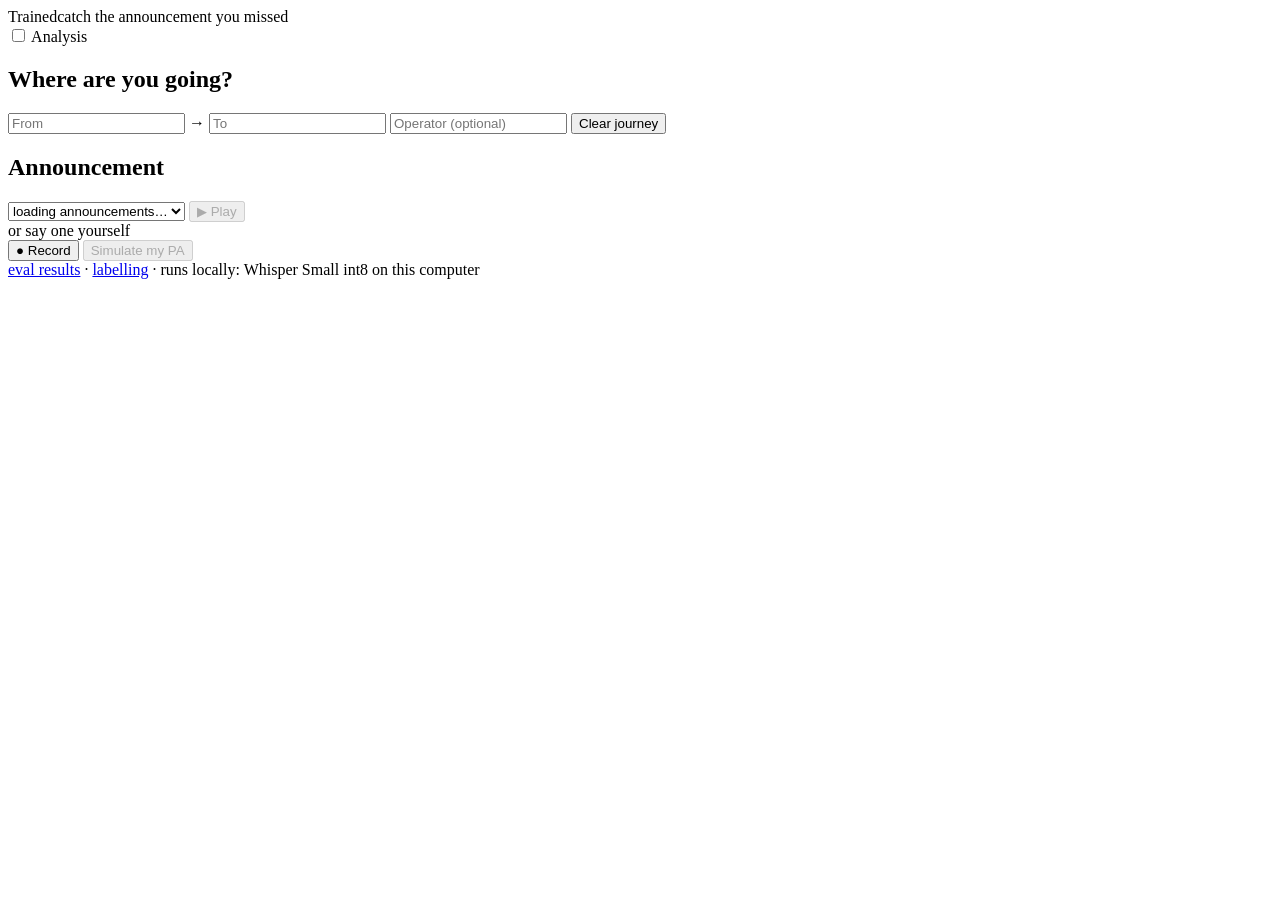
==== web/static/demo.html @ 9357c325 "Demo: journey filters the announcement list (only that journey's clips; message if none; Clear journ" ====
<!doctype html>
<html lang="en"><head><meta charset="utf-8"><title>Trained: catch the announcement you missed</title>
<meta name="viewport" content="width=device-width, initial-scale=1">
<link rel="stylesheet" href="/static/demo.css"></head>
<body>
<header class="top">
  <div class="brand">Trained<span>catch the announcement you missed</span></div>
  <label class="switch" title="Show timings, model details and the evaluation evidence">
    <input type="checkbox" id="analysis"> Analysis</label>
</header>

<div class="layout">
<main>

  <section class="panel journey">
    <h2>Where are you going?</h2>
    <div class="fields">
      <input id="from" placeholder="From" aria-label="From">
      <span class="arrow">→</span>
      <input id="to" placeholder="To" aria-label="To">
      <input id="operator" placeholder="Operator (optional)" aria-label="Operator">
      <button id="clearjourney" class="ghost" type="button">Clear journey</button>
    </div>
    <div id="routechips" class="chips"></div>
    <div id="routemsg" class="hint"></div>
    <details id="routebox" hidden><summary class="hint">Route hint</summary><div id="routehint" class="hint"></div></details>
  </section>

  <section class="panel listen">
    <h2>Announcement</h2>
    <div class="pick">
      <select id="clip" aria-label="Announcement"><option value="">loading announcements…</option></select>
      <button id="play" class="primary" disabled>▶ Play</button>
    </div>
    <div class="or"><span>or say one yourself</span></div>
    <div class="mic">
      <button id="rec" class="secondary">● Record</button>
      <button id="simulate" class="ghost" disabled title="Record something first">Simulate my PA</button>
      <span id="recinfo" class="hint"></span>
    </div>
  </section>

  <section id="result" class="result-area" aria-live="polite"></section>

</main>

<aside id="side" class="side" hidden>
  <section class="panel">
    <h2>Settings</h2>
    <label class="opt">Train noise for "Simulate my PA"
      <select id="snr">
        <option value="10">light (10 dB SNR)</option>
        <option value="5" selected>medium (5 dB SNR)</option>
        <option value="0">heavy (0 dB SNR)</option></select></label>
    <label class="opt"><input type="checkbox" id="pa" checked> PA speaker filter (300–3400 Hz)</label>
    <label class="opt off"><input type="checkbox" id="denoise" disabled> Denoise <em>coming soon</em></label>
    <label class="opt"><input type="checkbox" id="context" checked> Context hint from journey (route hint) &middot; <a href="/context">what is this?</a></label>
    <label class="opt"><input type="checkbox" id="compare"> Compare: with vs without route hint</label>
  </section>
  <section class="panel">
    <h2>Where small models fail</h2>
    <p class="hint">Why route hints help: <a href="/context">context hints explained</a>.</p>
    <p class="hint">From the baseline eval (anecdotes, not measured rates). Click a clip id to load it.
      Full numbers: <a href="/">eval results</a>.</p>
    <table id="failures"></table>
  </section>
</aside>
</div>

<footer><a href="/">eval results</a> · <a href="/label">labelling</a> · runs locally: Whisper Small int8 on this computer</footer>
<script src="/static/demo.js"></script>
</body></html>
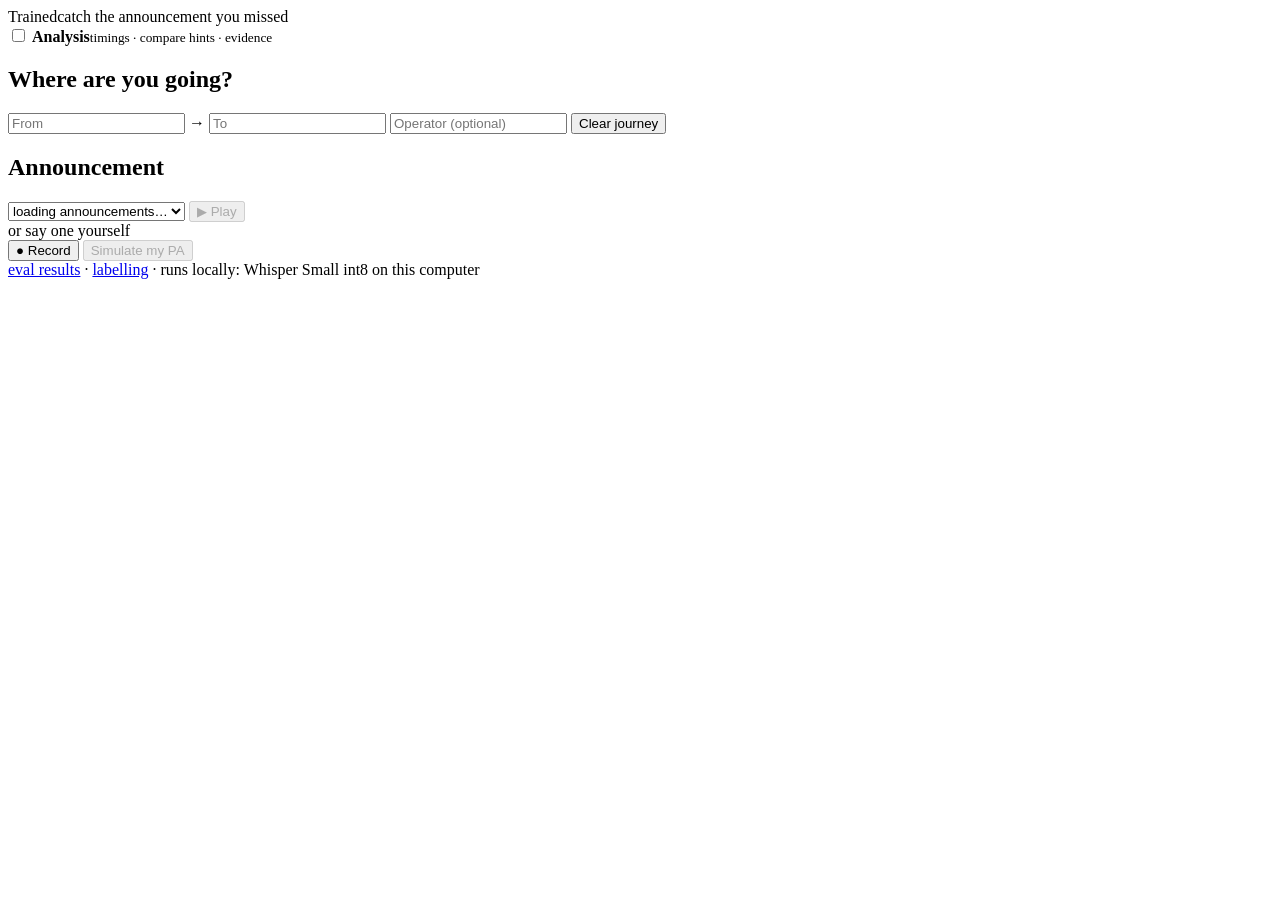
==== commit 9b0d8c3f: "Demo: prominent Analysis switch; partial hint says "journey not recorded" Co-Authored-By: Claude Opu" ====
--- a/web/static/demo.html
+++ b/web/static/demo.html
@@ -5,8 +5,11 @@
 <body>
 <header class="top">
   <div class="brand">Trained<span>catch the announcement you missed</span></div>
-  <label class="switch" title="Show timings, model details and the evaluation evidence">
-    <input type="checkbox" id="analysis"> Analysis</label>
+  <label class="switch" title="Show timings, model details, route-hint comparison and the evaluation evidence">
+    <input type="checkbox" id="analysis" role="switch">
+    <span class="track" aria-hidden="true"><i></i></span>
+    <span class="switch-text"><b>Analysis</b><small>timings · compare hints · evidence</small></span>
+  </label>
 </header>
 
 <div class="layout">
@@ -53,17 +56,25 @@
         <option value="5" selected>medium (5 dB SNR)</option>
         <option value="0">heavy (0 dB SNR)</option></select></label>
     <label class="opt"><input type="checkbox" id="pa" checked> PA speaker filter (300–3400 Hz)</label>
-    <label class="opt off"><input type="checkbox" id="denoise" disabled> Denoise <em>coming soon</em></label>
-    <label class="opt"><input type="checkbox" id="context" checked> Context hint from journey (route hint) &middot; <a href="/context">what is this?</a></label>
-    <label class="opt"><input type="checkbox" id="compare"> Compare: with vs without route hint</label>
   </section>
-  <section class="panel">
-    <h2>Where small models fail</h2>
-    <p class="hint">Why route hints help: <a href="/context">context hints explained</a>.</p>
+  <!-- Only shown once a journey's route has been looked up: without a route there is no hint to compare. -->
+  <section class="panel" id="hintpanel" hidden>
+    <h2>Route hint</h2>
+    <label class="opt"><input type="checkbox" id="context" checked> Use the route hint for new transcriptions &middot; <a href="/context">what is this?</a></label>
+    <label class="toggle">
+      <input type="checkbox" id="compare" role="switch">
+      <span class="track" aria-hidden="true"><i></i></span>
+      <span><b>Compare</b> with vs without the hint
+        <span class="hint">Re-runs every card the other way and shows what the hint changed.</span></span>
+    </label>
+  </section>
+  <!-- Evidence: collapsed and muted so it doesn't compete with the transcript cards. -->
+  <details class="panel quiet">
+    <summary>Where small models fail <span>5 examples</span></summary>
     <p class="hint">From the baseline eval (anecdotes, not measured rates). Click a clip id to load it.
-      Full numbers: <a href="/">eval results</a>.</p>
+      Full numbers: <a href="/">eval results</a> · <a href="/context">why route hints help</a>.</p>
     <table id="failures"></table>
-  </section>
+  </details>
 </aside>
 </div>
 
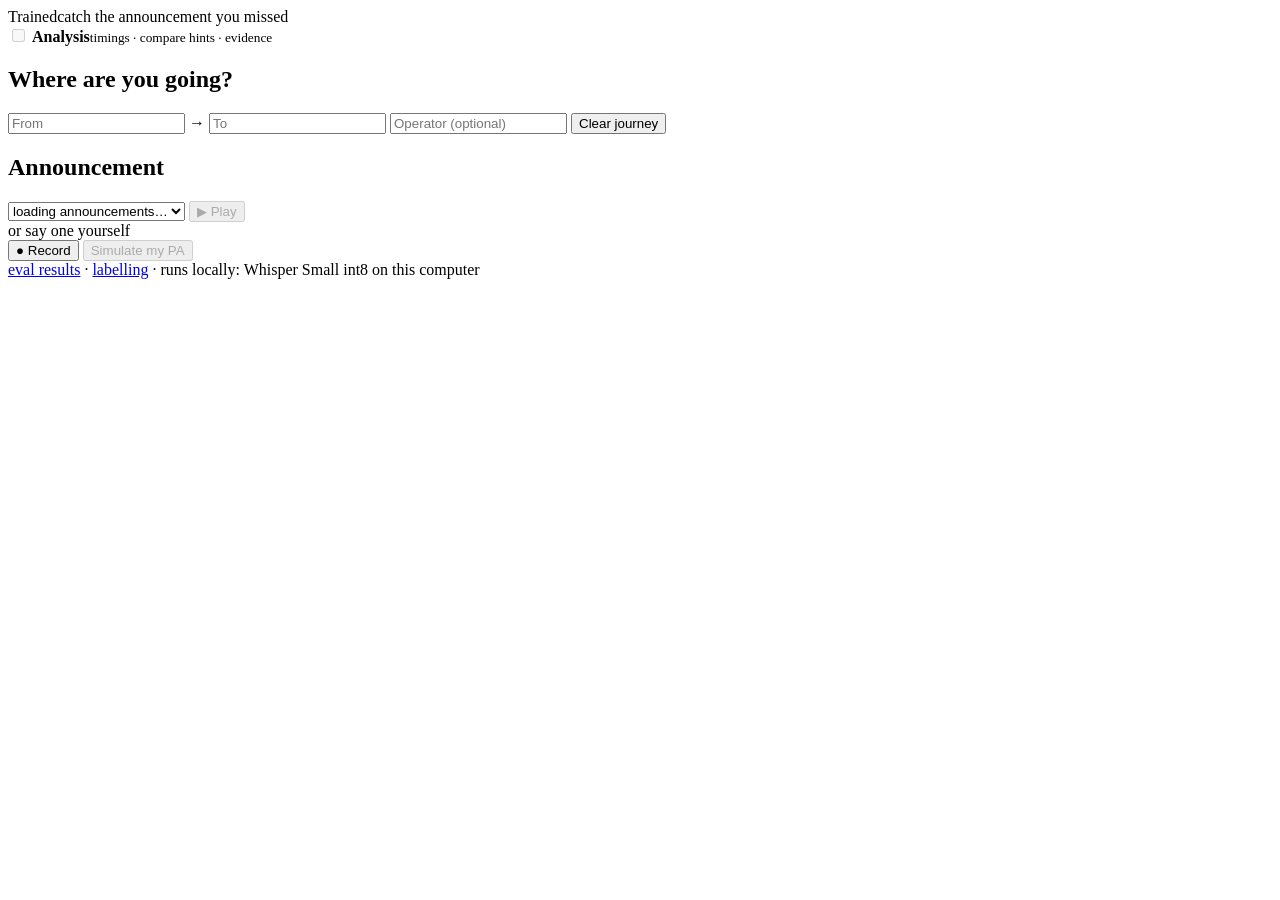
==== commit c71abc1b: "Demo: Analysis switch greyed out until the first transcript; pages always revalidate The browser had" ====
--- a/web/static/demo.html
+++ b/web/static/demo.html
@@ -5,8 +5,8 @@
 <body>
 <header class="top">
   <div class="brand">Trained<span>catch the announcement you missed</span></div>
-  <label class="switch" title="Show timings, model details, route-hint comparison and the evaluation evidence">
-    <input type="checkbox" id="analysis" role="switch">
+  <label class="switch" title="Play or record an announcement first">
+    <input type="checkbox" id="analysis" role="switch" disabled>
     <span class="track" aria-hidden="true"><i></i></span>
     <span class="switch-text"><b>Analysis</b><small>timings · compare hints · evidence</small></span>
   </label>
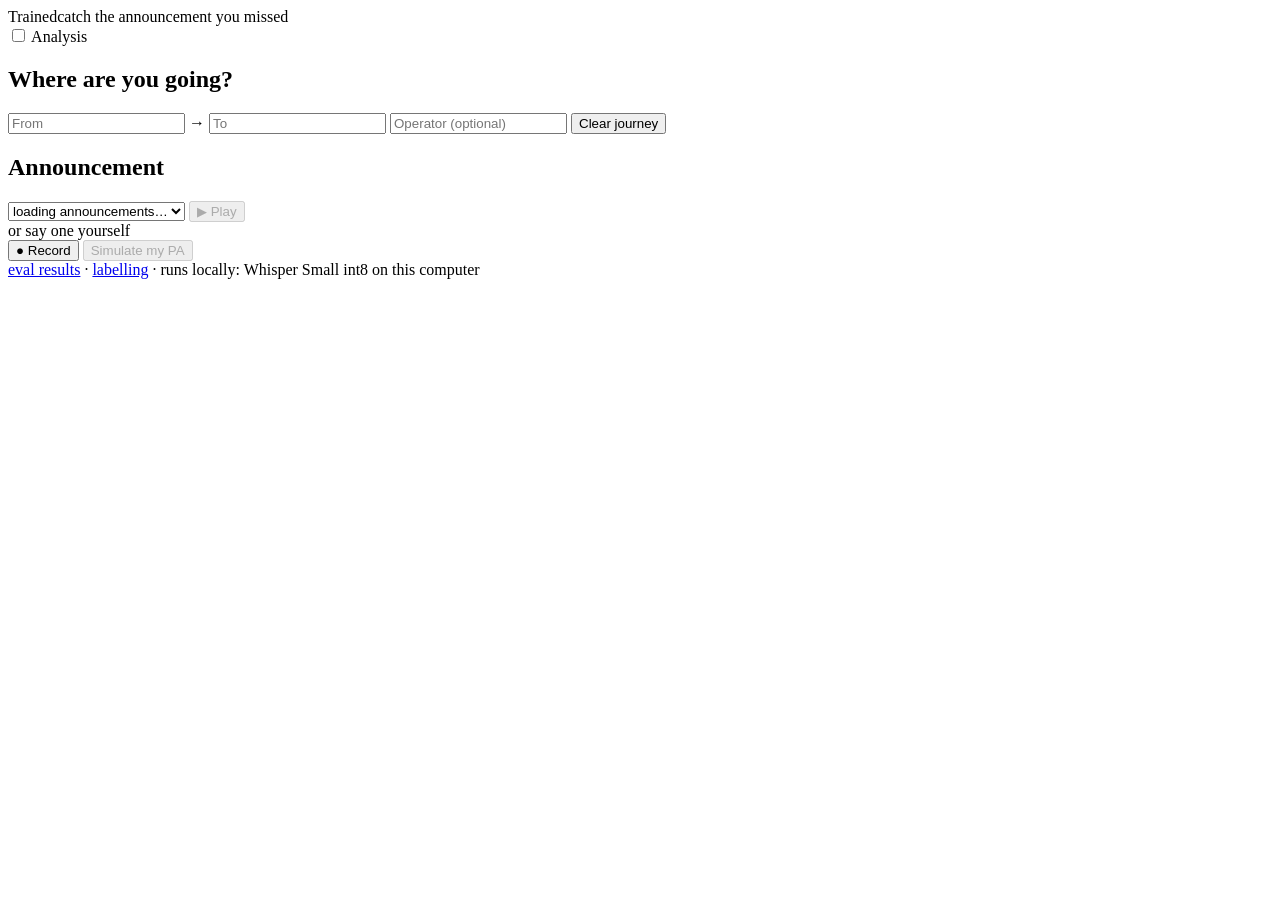
==== commit 85e75977: "Merge 502567b53c1333aed2e5e81a288beeeff5397858 into 98a5989095e79cb7df1c584e4263640e37497807" ====
--- a/web/static/demo.html
+++ b/web/static/demo.html
@@ -5,11 +5,8 @@
 <body>
 <header class="top">
   <div class="brand">Trained<span>catch the announcement you missed</span></div>
-  <label class="switch" title="Play or record an announcement first">
-    <input type="checkbox" id="analysis" role="switch" disabled>
-    <span class="track" aria-hidden="true"><i></i></span>
-    <span class="switch-text"><b>Analysis</b><small>timings · compare hints · evidence</small></span>
-  </label>
+  <label class="switch" title="Show timings, model details and the evaluation evidence">
+    <input type="checkbox" id="analysis"> Analysis</label>
 </header>
 
 <div class="layout">
@@ -43,6 +40,7 @@
     </div>
   </section>
 
+  <p id="conflegend" class="hint conflegend" hidden>Greyed words: the model wasn't sure. Double-check these.</p>
   <section id="result" class="result-area" aria-live="polite"></section>
 
 </main>
@@ -56,25 +54,17 @@
         <option value="5" selected>medium (5 dB SNR)</option>
         <option value="0">heavy (0 dB SNR)</option></select></label>
     <label class="opt"><input type="checkbox" id="pa" checked> PA speaker filter (300–3400 Hz)</label>
+    <label class="opt off"><input type="checkbox" id="denoise" disabled> Denoise <em>coming soon</em></label>
+    <label class="opt"><input type="checkbox" id="context" checked> Context hint from journey (route hint) &middot; <a href="/context">what is this?</a></label>
+    <label class="opt"><input type="checkbox" id="compare"> Compare: with vs without route hint</label>
   </section>
-  <!-- Only shown once a journey's route has been looked up: without a route there is no hint to compare. -->
-  <section class="panel" id="hintpanel" hidden>
-    <h2>Route hint</h2>
-    <label class="opt"><input type="checkbox" id="context" checked> Use the route hint for new transcriptions &middot; <a href="/context">what is this?</a></label>
-    <label class="toggle">
-      <input type="checkbox" id="compare" role="switch">
-      <span class="track" aria-hidden="true"><i></i></span>
-      <span><b>Compare</b> with vs without the hint
-        <span class="hint">Re-runs every card the other way and shows what the hint changed.</span></span>
-    </label>
+  <section class="panel">
+    <h2>Where small models fail</h2>
+    <p class="hint">Why route hints help: <a href="/context">context hints explained</a>.</p>
+    <p class="hint">From the baseline eval (anecdotes, not measured rates). Click a clip id to load it.
+      Full numbers: <a href="/">eval results</a>.</p>
+    <table id="failures"></table>
   </section>
-  <!-- Evidence: collapsed and muted so it doesn't compete with the transcript cards. -->
-  <details class="panel quiet">
-    <summary>Where small models fail <span>5 examples</span></summary>
-    <p class="hint">From the baseline eval (anecdotes, not measured rates). Click a clip id to load it.
-      Full numbers: <a href="/">eval results</a> · <a href="/context">why route hints help</a>.</p>
-    <table id="failures"></table>
-  </details>
 </aside>
 </div>
 
